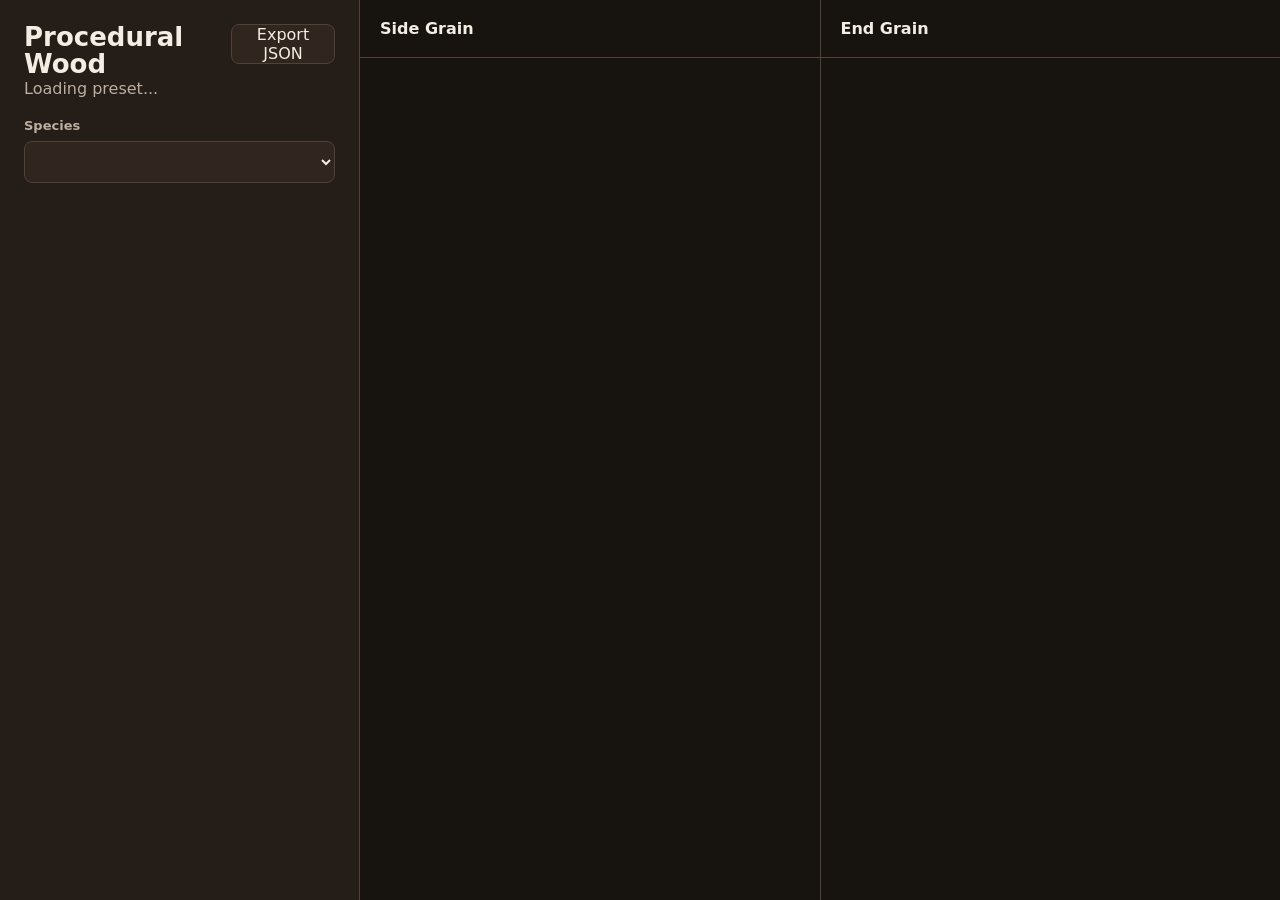
==== index.html @ 5cf7e6f0 "Add GitHub Pages playground entrypoint" ====
<!doctype html>
<html lang="en">
  <head>
    <meta charset="utf-8">
    <meta name="viewport" content="width=device-width, initial-scale=1">
    <meta http-equiv="refresh" content="0; url=./examples/playground/">
    <title>Procedural Wood</title>
    <link rel="canonical" href="./examples/playground/">
  </head>
  <body>
    <p><a href="./examples/playground/">Open the Procedural Wood playground</a></p>
  </body>
</html>
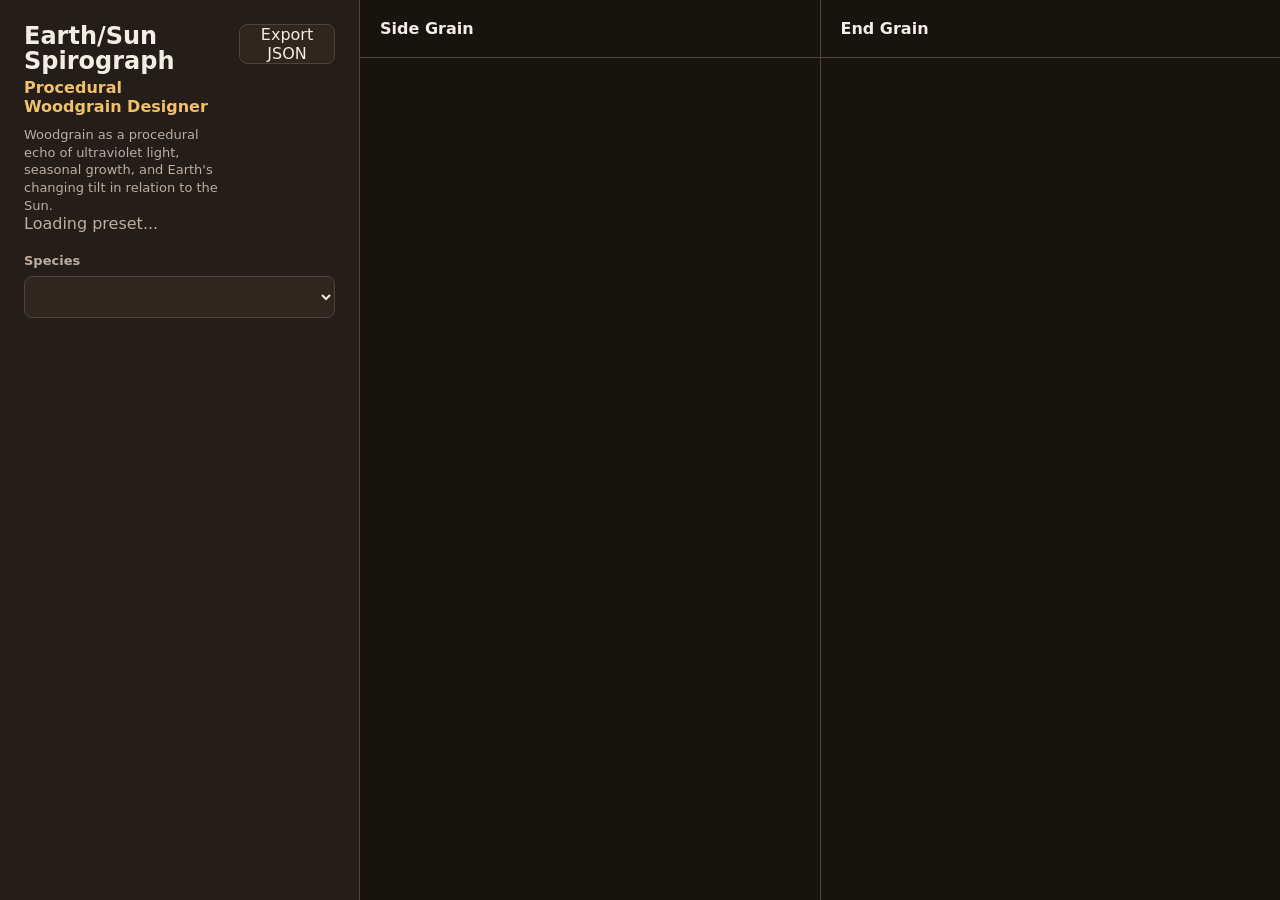
==== commit 639d578f: "Rename playground to Earth Sun Spirograph" ====
--- a/index.html
+++ b/index.html
@@ -4,10 +4,10 @@
     <meta charset="utf-8">
     <meta name="viewport" content="width=device-width, initial-scale=1">
     <meta http-equiv="refresh" content="0; url=./examples/playground/">
-    <title>Procedural Wood</title>
+    <title>Earth/Sun Spirograph</title>
     <link rel="canonical" href="./examples/playground/">
   </head>
   <body>
-    <p><a href="./examples/playground/">Open the Procedural Wood playground</a></p>
+    <p><a href="./examples/playground/">Open Earth/Sun Spirograph</a></p>
   </body>
 </html>
